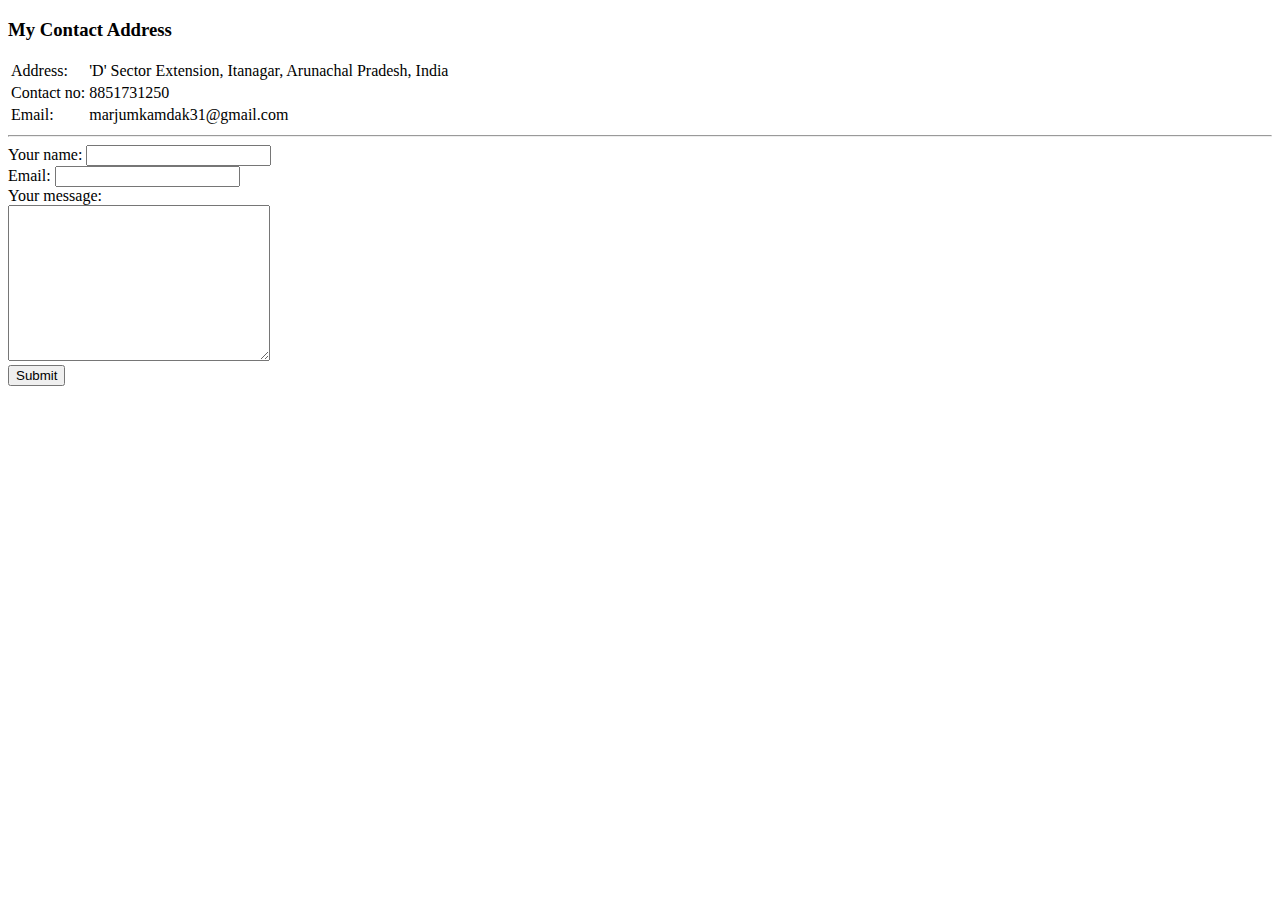
==== contacts.html @ 50a2552e "Add initial CV website files" ====
<!DOCTYPE html>
<html lang="en" dir="ltr">

<head>
  <meta charset="utf-8">
  <title>contacts</title>
</head>

<body>
  <h3>My Contact Address</h3>
  <table>
    <tr>
      <td>Address:</td>
      <td> 'D' Sector Extension, Itanagar, Arunachal Pradesh, India</td>
    </tr>
    <tr>
      <td>Contact no:</td>
      <td>8851731250</td>
    </tr>
    <tr>
      <td>Email:</td>
      <td>marjumkamdak31@gmail.com</td>
    </tr>
  </table>
<hr>
  <form action="mailto:marjumkamdak31@gmail.com" method="post" enctype="text/plain">
    <label>Your name: </label>
    <input type="text" name="Name" value=""><br>
    <label> Email:</label>
    <input type="email" name="Email" value=""> <br>
    <label> Your message: </label><br>
    <textarea name="Message" rows="10" cols="30"></textarea><br>
    <input type="submit" name="">
  </form>
</body>

</html>
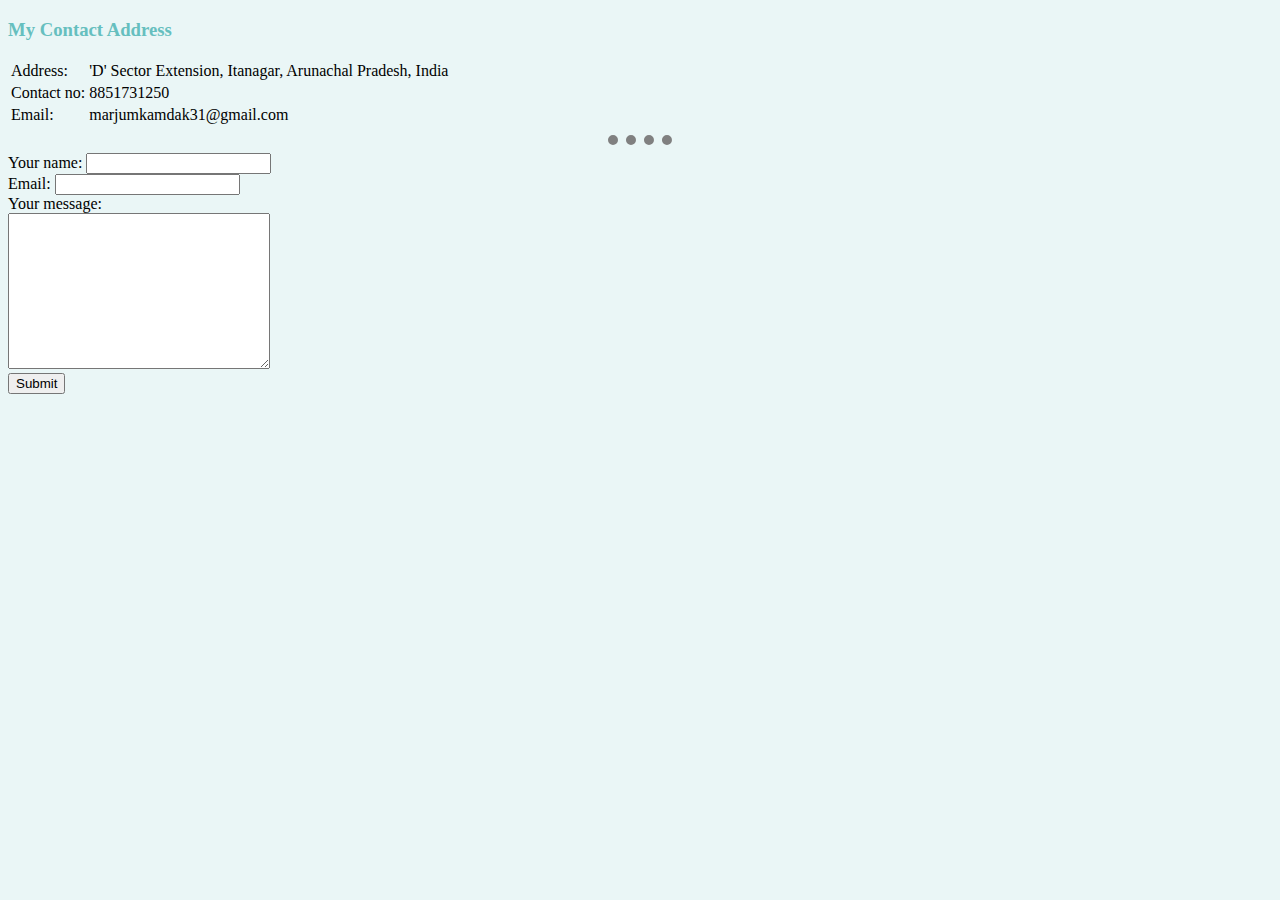
==== commit a56bd965: "Update contacts.html" ====
--- a/contacts.html
+++ b/contacts.html
@@ -1,9 +1,10 @@
-<!DOCTYPE html>
+ <!DOCTYPE html>
 <html lang="en" dir="ltr">
 
 <head>
   <meta charset="utf-8">
   <title>contacts</title>
+  <link rel="stylesheet" href="css/styles.css">
 </head>
 
 <body>
--- a/css/styles.css
+++ b/css/styles.css
@@ -0,0 +1,16 @@
+body {
+  background-color: #EAF6F6;
+}
+hr {
+  border-style: none;
+  border-top-style: dotted;
+  border-color: grey;
+  border-width: 10px;
+  width: 5%;
+}
+h1{
+  color: #66bfbf;
+}
+h3{
+  color: #66bfbf;
+}
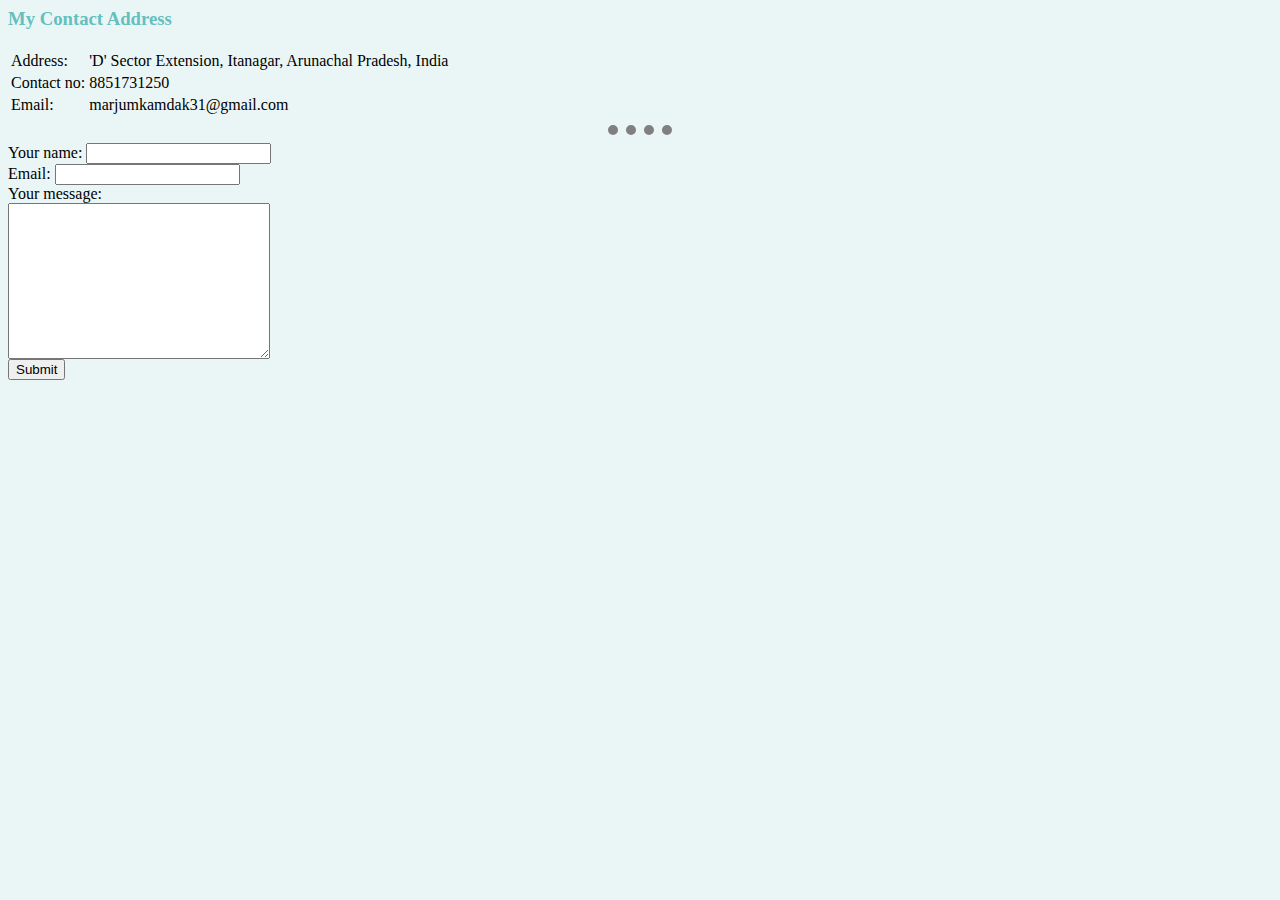
==== commit f4f135ca: "Update contacts.html" ====
--- a/contacts.html
+++ b/contacts.html
@@ -1,9 +1,9 @@
- <!DOCTYPE html>
+
 <html lang="en" dir="ltr">
 
 <head>
   <meta charset="utf-8">
-  <title>contacts</title>
+  <title>Contacts</title>
   <link rel="stylesheet" href="css/styles.css">
 </head>
 
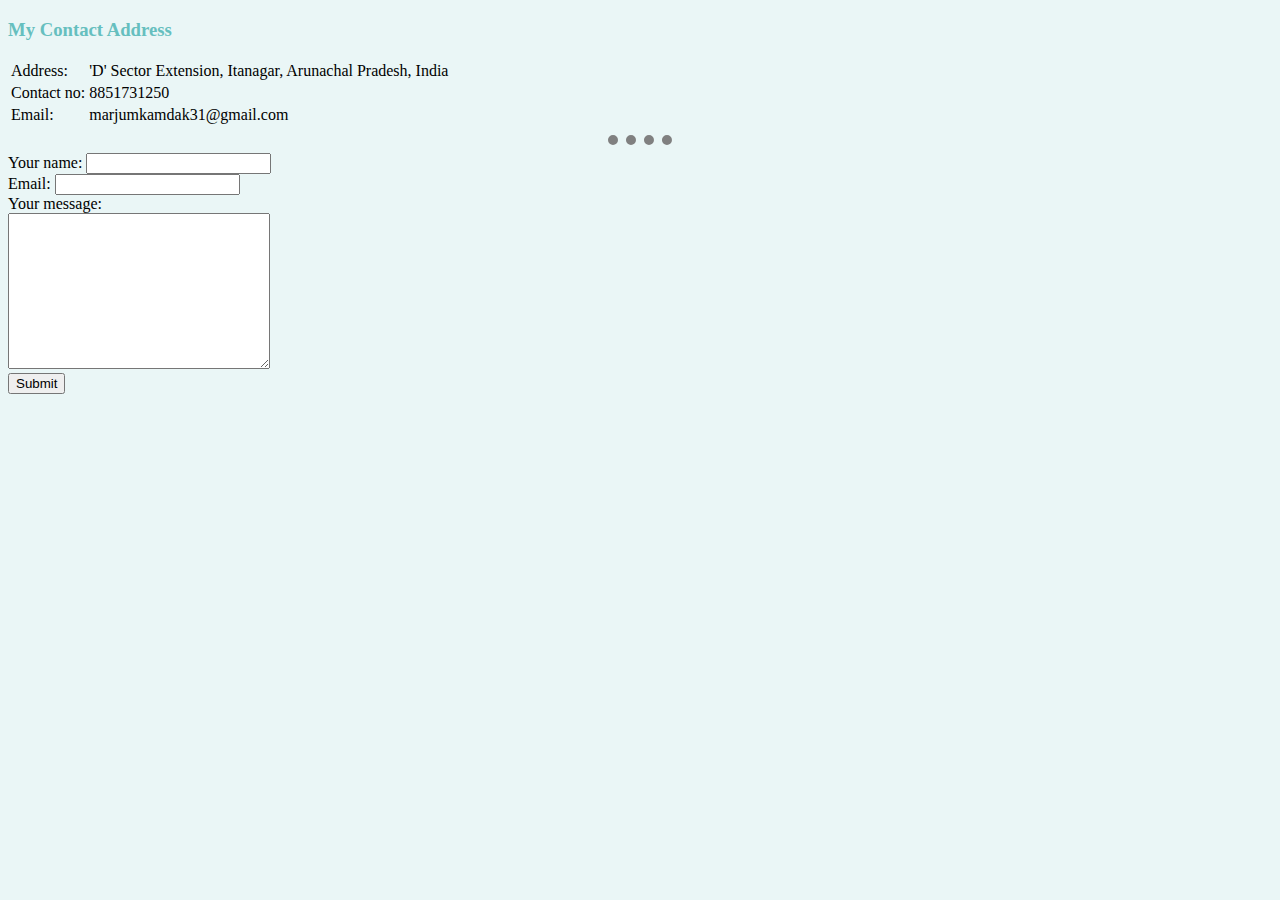
==== commit 5cc82e7b: "Update contacts.html" ====
--- a/contacts.html
+++ b/contacts.html
@@ -1,9 +1,9 @@
-
+<!DOCTYPE html>
 <html lang="en" dir="ltr">
 
 <head>
   <meta charset="utf-8">
-  <title>Contacts</title>
+  <title>contacts</title>
   <link rel="stylesheet" href="css/styles.css">
 </head>
 
@@ -34,5 +34,4 @@
     <input type="submit" name="">
   </form>
 </body>
-
 </html>
